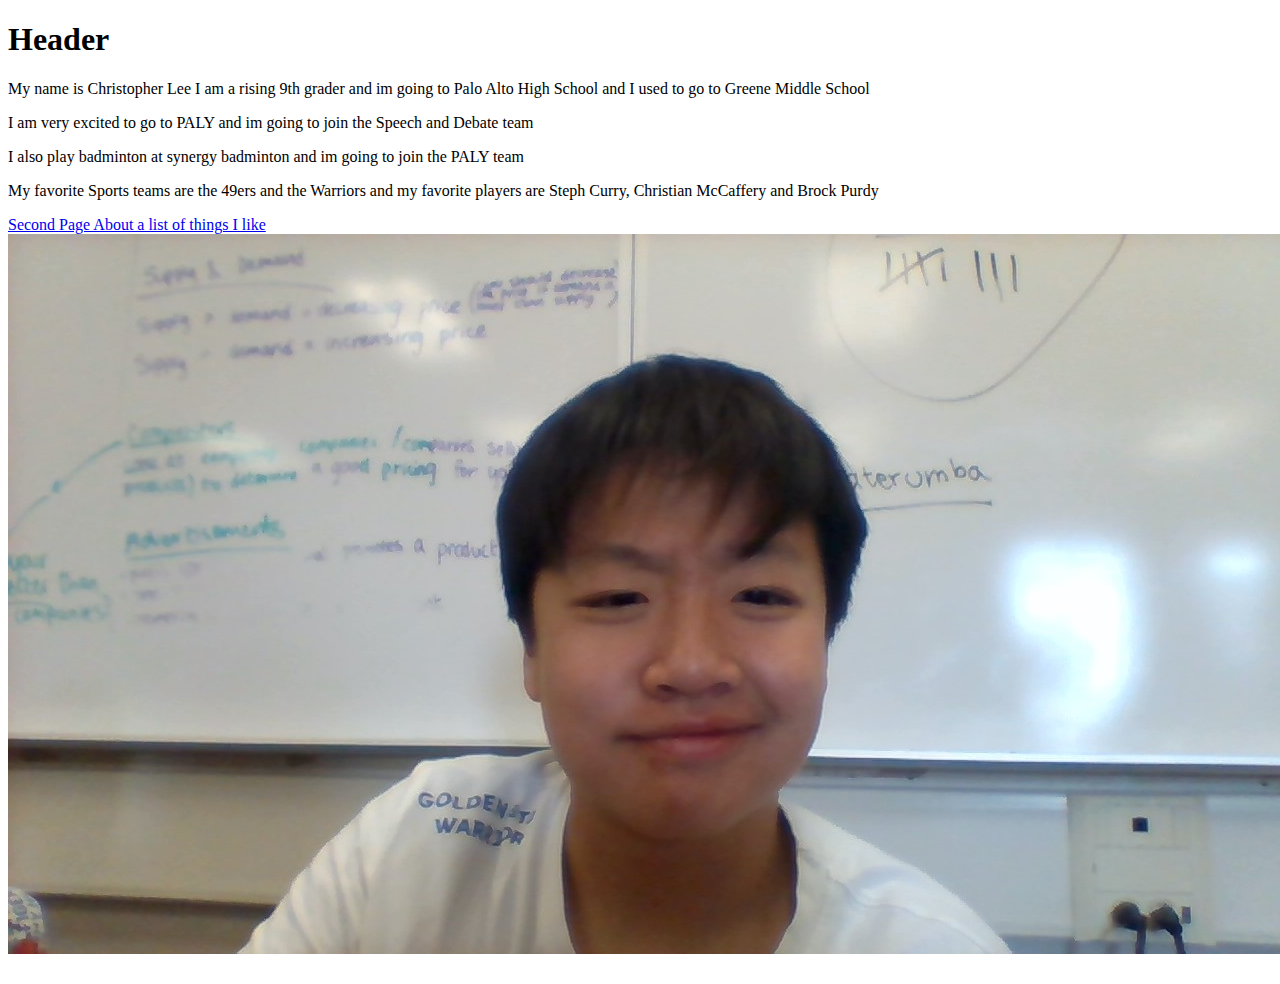
==== index.html @ 8939e6cb "<We are doing a whatboard>" ====
<!DOCTYPE html>

<html>
<head>
<title>About</title>
</head>
<body>
<h1>Header</h1>
<p>My name is Christopher Lee I am a rising 9th grader and im going to Palo Alto High School and I used to go to Greene Middle School</p>
<div>
    <p>I am very excited to go to PALY and im going to join the Speech and Debate team</p>
    <p>I also play badminton at synergy badminton and im going to join the PALY team</p>
    <p>My favorite Sports teams are the 49ers and the Warriors and my favorite players are Steph Curry, Christian McCaffery and Brock Purdy</p>
<!--Its really bad--> 
<a href="page2.html">Second Page About a list of things I like</a>
<!--Hyper link to second page-->
</div>
<a target="_blank" href="https://www.redfin.com/CA/Palo-Alto/211-Byron-St-94301/home/585823"><img src = "Me.jpg"/></a>
<!--Image of myself and link to my adress-->
<br/>

<br>

</body>

</html>
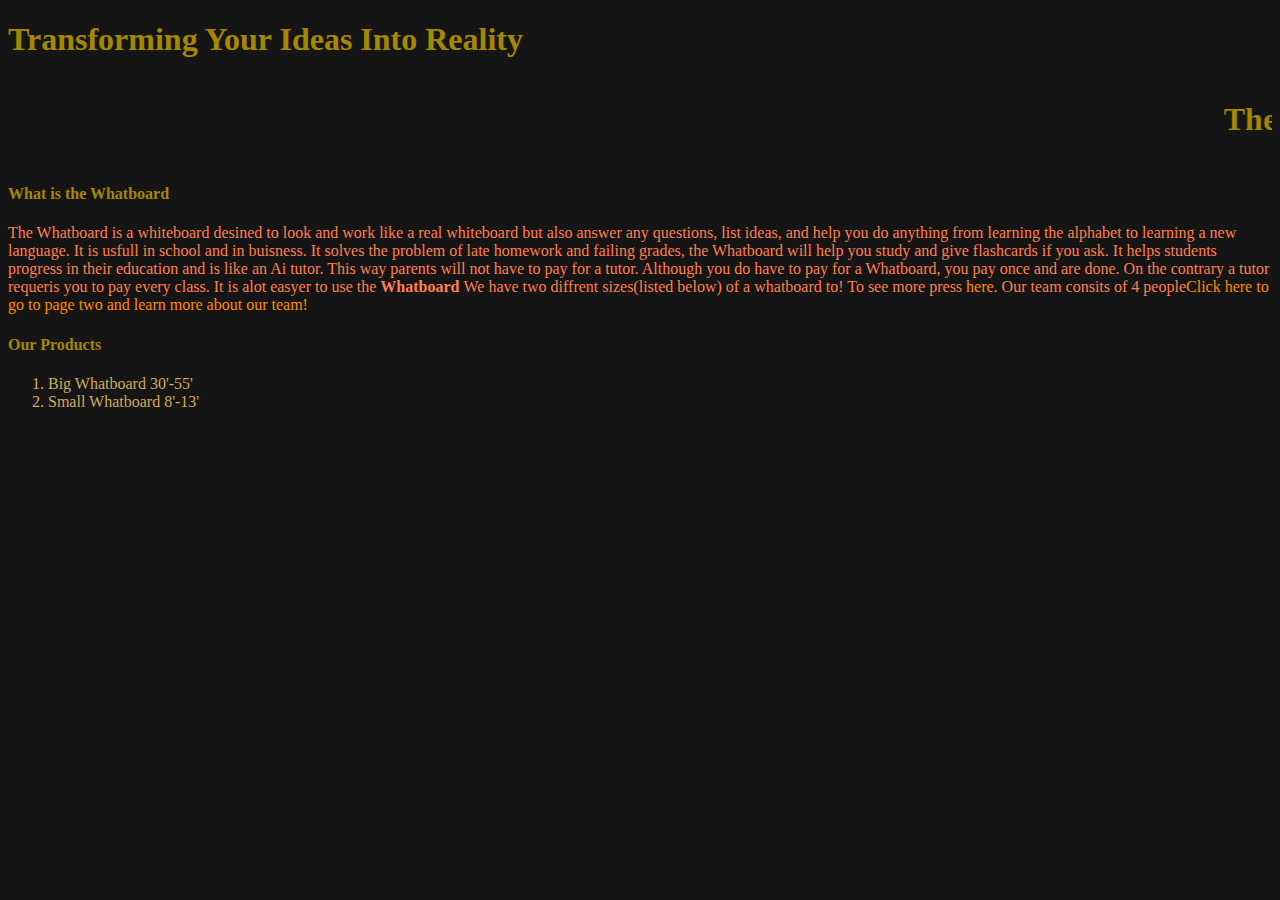
==== commit 35bbc28d: "final" ====
--- a/index.html
+++ b/index.html
@@ -2,24 +2,29 @@
 
 <html>
 <head>
-<title>About</title>
+<title>Whatboard</title>
+<link rel="stylesheet" type="text/css" href="stylesheet.css"/>
 </head>
 <body>
-<h1>Header</h1>
-<p>My name is Christopher Lee I am a rising 9th grader and im going to Palo Alto High School and I used to go to Greene Middle School</p>
-<div>
-    <p>I am very excited to go to PALY and im going to join the Speech and Debate team</p>
-    <p>I also play badminton at synergy badminton and im going to join the PALY team</p>
-    <p>My favorite Sports teams are the 49ers and the Warriors and my favorite players are Steph Curry, Christian McCaffery and Brock Purdy</p>
-<!--Its really bad--> 
-<a href="page2.html">Second Page About a list of things I like</a>
-<!--Hyper link to second page-->
-</div>
-<a target="_blank" href="https://www.redfin.com/CA/Palo-Alto/211-Byron-St-94301/home/585823"><img src = "Me.jpg"/></a>
-<!--Image of myself and link to my adress-->
-<br/>
+<h1>Transforming Your Ideas Into Reality</h1> 
+<marquee><b><h1>The Whatboard Your Next Purchase</h1></marquee></b>
+<h4>What is the Whatboard</h4>
+<p>The Whatboard is a whiteboard desined to look and work like a real whiteboard but also answer any questions, list ideas, and help you do anything from
+    learning the alphabet to learning a new language. It is usfull in school and in buisness. It solves the problem of late homework and failing grades,
+    the Whatboard will help you study and give flashcards if you ask. It helps students progress in their education and is like an Ai tutor. This way parents will not have to pay for a tutor. 
+    Although you do have to pay for a Whatboard, you pay once and are done. On the contrary a tutor requeris you to pay every class. It is alot easyer to use the <b>Whatboard </b>  
+    We have two diffrent sizes(listed below) of a whatboard to! To see more press <a href="Price.html">here.</a>
+    Our team consits of 4 people<a href="aboutteam.html">Click here to go to page two and learn more about our team!</a>   </p>
+    
+<h4>Our Products</h4>
+<ol>
+    <li>Big Whatboard 30'-55'</li>    
+    <li>Small Whatboard 8'-13'</li>    
+</ol>
 
-<br>
+
+
+
 
 </body>
 
--- a/stylesheet.css
+++ b/stylesheet.css
@@ -0,0 +1,62 @@
+body {
+    background: none;
+}
+html {
+    background-color: #151515;
+    color: rgb(206, 171, 93);
+}
+ 
+h5{
+    color: rgb(165, 135, 0);
+    
+}
+h4{
+    color: rgb(165, 135, 0);
+    
+}
+h3{
+    color: rgb(165, 135, 0);
+    
+}
+h2{
+    color: rgb(165, 135, 0);
+   
+}
+h1 {
+    color: rgb(165, 135, 0);
+    
+}
+p {
+    color: #ff7f50;
+    
+    
+}
+a:link {
+    color: rgb(255, 140, 0);
+    background-color: transparent;
+    text-decoration: none;
+  }
+  
+  a:visited {
+    color: rgb(255, 25, 0);
+    background-color: transparent;
+    text-decoration: none;
+  }
+  
+  a:hover {
+    color: rgb(251, 255, 0);
+    background-color: transparent;
+    text-decoration: underline;
+  }
+  
+  a:active {
+    color: rgb(228, 165, 37);
+    background-color: transparent;
+    text-decoration: underline;
+  }
+
+img {
+    vertical-align: middle; /* Aligns the text to the middle of the image */
+    margin-right: 10px; /* Adds some space between the image and the text */
+}
+
